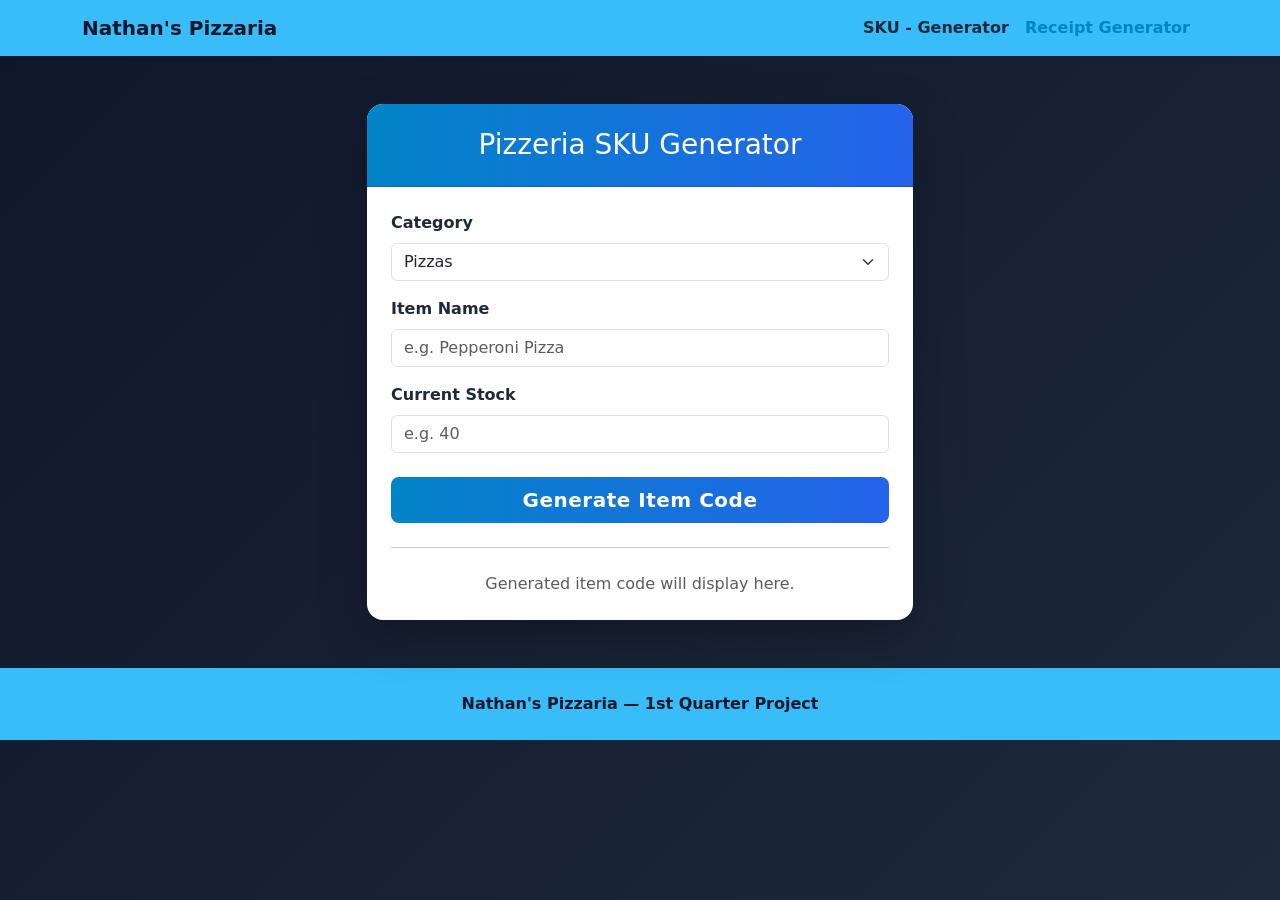
==== index.html @ 24b73ae3 "Add files via upload" ====
<!DOCTYPE html>
<html lang="en">
<head>
    <meta charset="UTF-8">
    <meta name="viewport" content="width=device-width, initial-scale=1.0">
    <link rel="stylesheet" href="https://cdn.jsdelivr.net/npm/bootstrap@5.3.3/dist/css/bootstrap.min.css">
    <link rel="stylesheet" href="https://pyscript.net/releases/2026.7.3/core.css" />
    <script type="module" src="https://pyscript.net/releases/2026.7.3/core.js"></script>
    <link rel="stylesheet" href="style.css">
    <title>Pizzeria System | Item SKU Builder</title>
</head>
<body>
    <nav class="navbar navbar-expand-lg navbar-light navbar-custom">
        <div class="container">
            <a class="navbar-brand fw-bold" href="#">Nathan's Pizzaria</a>
            <button class="navbar-toggler" type="button" data-bs-toggle="collapse" data-bs-target="#navMenu">
                <span class="navbar-toggler-icon"></span>
            </button>
            <div class="collapse navbar-collapse" id="navMenu">
                <ul class="navbar-nav ms-auto">
                    <li class="nav-item">
                        <a class="nav-link" href="index.html">SKU - Generator</a>
                    </li>
                    <li class="nav-item">
                        <a class="nav-link active" href="receipt_generator.html">Receipt Generator</a>
                    </li>
                </ul>
            </div>
        </div>
    </nav>

    <div class="container py-5">
        <div class="row justify-content-center">
            <div class="col-12 col-md-8 col-lg-6">

                <div class="card app-card">
                    <div class="card-header text-center">
                        <h3 class="mb-0">Pizzeria SKU Generator</h3>
                    </div>

                    <div class="card-body p-4">
                        <form id="sku-form">
                            <div class="mb-3">
                                <label for="food_type" class="form-label">Category</label>
                                <select id="food_type" class="form-select">
                                    <option value="Pizzas">Pizzas</option>
                                    <option value="Pastas">Pastas</option>
                                    <option value="Sides">Sides</option>
                                    <option value="Drinks">Drinks</option>
                                </select>
                            </div>

                            <div class="mb-3">
                                <label for="item_name" class="form-label">Item Name</label>
                                <input type="text" id="item_name" class="form-control" placeholder="e.g. Pepperoni Pizza">
                            </div>

                            <div class="mb-4">
                                <label for="stock_amount" class="form-label">Current Stock</label>
                                <input type="number" id="stock_amount" class="form-control" placeholder="e.g. 40" min="0">
                            </div>

                            <div class="d-grid">
                                <input type="button" py-click="generate_pizza_sku" value="Generate Item Code"
                                       class="btn btn-generate btn-lg text-white">
                            </div>
                        </form>

                        <hr class="my-4">

                        <div id="output_sku">
                            <p class="text-muted text-center mb-0">Generated item code will display here.</p>
                        </div>
                    </div>
                </div>

            </div>
        </div>
    </div>

    <footer class="text-center py-4 footer-custom">
        <div class="container">
            <p class="mb-0">Nathan's Pizzaria &mdash; 1st Quarter Project</p>
        </div>
    </footer>

    <py-script src="main.py"></py-script>
    <script src="https://cdn.jsdelivr.net/npm/bootstrap@5.3.3/dist/js/bootstrap.bundle.min.js"></script>
</body>
</html>
---- style.css ----
/* Base Layout & Background */
body {
    background: linear-gradient(135deg, #0f172a 0%, #1e293b 100%);
    min-height: 100vh;
    font-family: 'Segoe UI', system-ui, -apple-system, sans-serif;
    color: #334155;
}

/* Light Blue Navbar (High Contrast) */
.navbar-custom {
    background-color: #38bdf8 !important;
    box-shadow: 0 4px 6px -1px rgba(0, 0, 0, 0.1);
}

.navbar-custom .navbar-brand {
    color: #0f172a !important;
    font-weight: 700;
}

.navbar-custom .nav-link {
    color: #1e293b !important;
    font-weight: 600;
}

.navbar-custom .nav-link:hover,
.navbar-custom .nav-link.active {
    color: #0284c7 !important;
}

/* Main Card Styling */
.app-card {
    border: none;
    border-radius: 1rem;
    background-color: #ffffff;
    box-shadow: 0 1rem 3rem rgba(0, 0, 0, 0.25);
}

.app-card .card-header {
    border-radius: 1rem 1rem 0 0;
    background: linear-gradient(90deg, #0284c7, #2563eb);
    color: #ffffff;
    padding: 1.5rem;
}

/* Form Elements */
.form-label {
    font-weight: 600;
    color: #1e293b;
}

.form-control:focus,
.form-select:focus {
    border-color: #38bdf8;
    box-shadow: 0 0 0 0.25rem rgba(56, 189, 248, 0.25);
}

.form-check-input {
    width: 1.2em;
    height: 1.2em;
    cursor: pointer;
}

.form-check-input:checked {
    background-color: #0284c7;
    border-color: #0284c7;
}

/* Menu Items List */
.menu-item {
    display: flex;
    align-items: center;
    justify-content: space-between;
    padding: 0.75rem 1rem;
    border: 1px solid #e2e8f0;
    border-radius: 0.5rem;
    margin-bottom: 0.6rem;
    background-color: #f8fafc;
    transition: all 0.2s ease;
}

.menu-item:hover {
    background-color: #f0f9ff;
    border-color: #bae6fd;
}

.menu-item label {
    font-weight: 600;
    color: #1e293b;
    margin-left: 0.6rem;
    cursor: pointer;
}

.menu-item .price {
    color: #0284c7;
    font-weight: 700;
}

/* Primary Action Buttons */
.btn-generate,
.btn-order {
    background: linear-gradient(90deg, #0284c7, #2563eb);
    border: none;
    font-weight: 600;
    letter-spacing: 0.5px;
}

.btn-generate:hover,
.btn-order:hover {
    background: linear-gradient(90deg, #0369a1, #1d4ed8);
    color: #ffffff;
}

/* Receipt Display Styling */
.receipt-box {
    background-color: #f0f9ff;
    border-left: 5px solid #0284c7;
    border-radius: 0.5rem;
    padding: 1rem 1.25rem;
}

.receipt-header {
    color: #0369a1;
    font-weight: 700;
}

.receipt-total {
    font-family: 'Courier New', monospace;
    font-weight: 700;
    font-size: 1.3rem;
    color: #0369a1;
}

/* Light Blue Footer */
.footer-custom {
    background-color: #38bdf8 !important;
    color: #0f172a !important;
    font-weight: 600;
}

/* PyScript UI Element Override */
py-terminal {
    display: none;
}
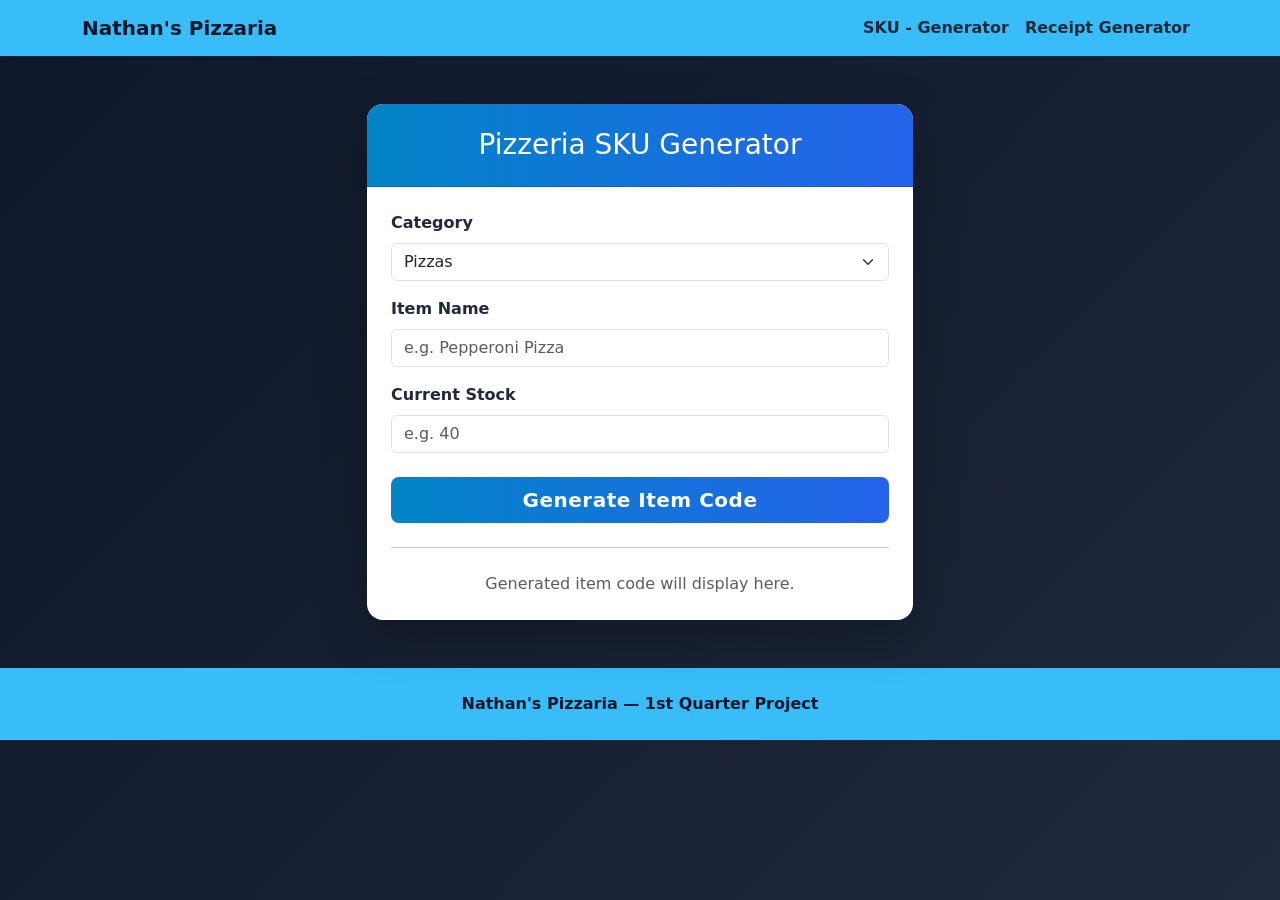
==== commit b6a50894: "Update index.html" ====
--- a/index.html
+++ b/index.html
@@ -22,7 +22,7 @@
                         <a class="nav-link" href="index.html">SKU - Generator</a>
                     </li>
                     <li class="nav-item">
-                        <a class="nav-link active" href="receipt_generator.html">Receipt Generator</a>
+                        <a class="nav-link" href="receipt_generator.html">Receipt Generator</a>
                     </li>
                 </ul>
             </div>
@@ -87,4 +87,4 @@
     <py-script src="main.py"></py-script>
     <script src="https://cdn.jsdelivr.net/npm/bootstrap@5.3.3/dist/js/bootstrap.bundle.min.js"></script>
 </body>
-</html>+</html>
